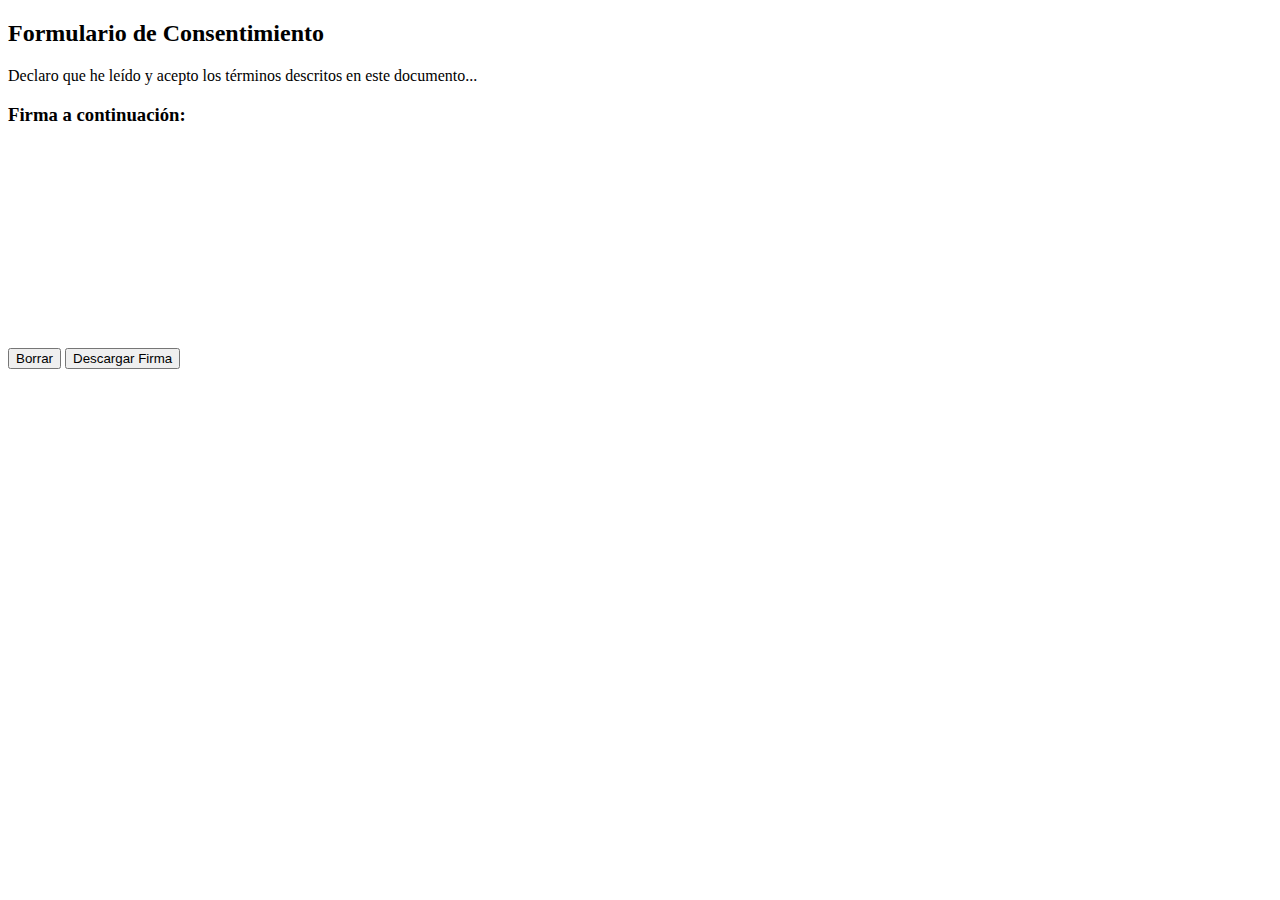
==== index.html @ 46d22f37 "Create index.html" ====
<!DOCTYPE html>
<html lang="es">
<head>
  <meta charset="UTF-8" />
  <meta name="viewport" content="width=device-width, initial-scale=1.0"/>
  <title>Consentimiento con Firma</title>
  <link rel="stylesheet" href="style.css" />
</head>
<body>
  <div class="container">
    <h2>Formulario de Consentimiento</h2>
    <p>Declaro que he leído y acepto los términos descritos en este documento...</p>

    <h3>Firma a continuación:</h3>
    <canvas id="signature-pad" width="500" height="200"></canvas>
    <div class="buttons">
      <button id="clear">Borrar</button>
      <button id="download">Descargar Firma</button>
    </div>
  </div>

  <script src="script.js"></script>
</body>
</html>
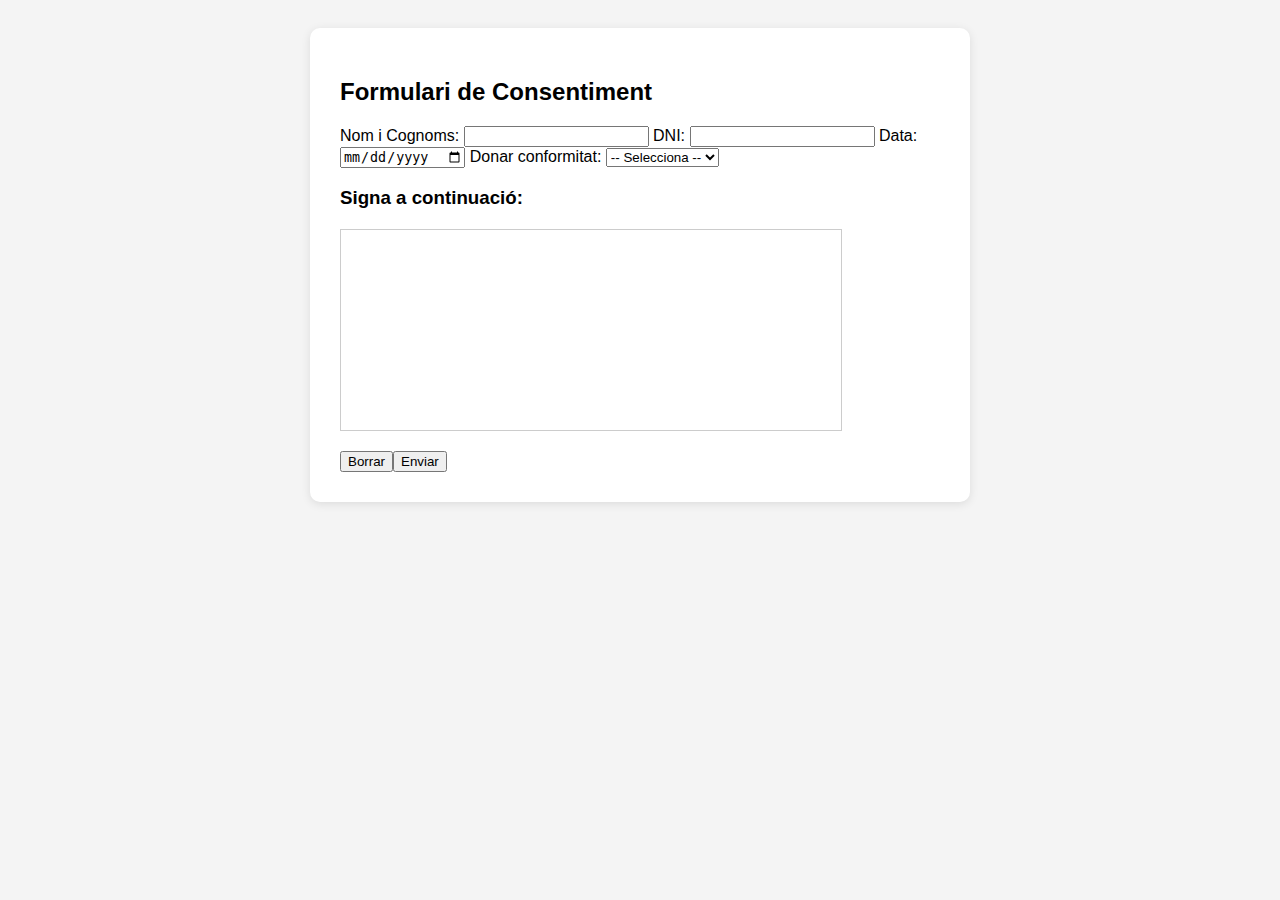
==== commit f5dd24ee: "index.html" ====
--- a/index.html
+++ b/index.html
@@ -1,22 +1,39 @@
 <!DOCTYPE html>
-<html lang="es">
+<html lang="ca">
 <head>
   <meta charset="UTF-8" />
   <meta name="viewport" content="width=device-width, initial-scale=1.0"/>
-  <title>Consentimiento con Firma</title>
+  <title>Consentiment amb Signatura</title>
   <link rel="stylesheet" href="style.css" />
 </head>
 <body>
   <div class="container">
-    <h2>Formulario de Consentimiento</h2>
-    <p>Declaro que he leído y acepto los términos descritos en este documento...</p>
+    <h2>Formulari de Consentiment</h2>
 
-    <h3>Firma a continuación:</h3>
-    <canvas id="signature-pad" width="500" height="200"></canvas>
-    <div class="buttons">
-      <button id="clear">Borrar</button>
-      <button id="download">Descargar Firma</button>
-    </div>
+    <form id="consent-form">
+      <label for="nom">Nom i Cognoms:</label>
+      <input type="text" id="nom" name="nom" required />
+
+      <label for="dni">DNI:</label>
+      <input type="text" id="dni" name="dni" required />
+
+      <label for="data">Data:</label>
+      <input type="date" id="data" name="data" required />
+
+      <label for="conformitat">Donar conformitat:</label>
+      <select id="conformitat" name="conformitat" required>
+        <option value="">-- Selecciona --</option>
+        <option value="Sí">Sí</option>
+        <option value="No">No</option>
+      </select>
+
+      <h3>Signa a continuació:</h3>
+      <canvas id="signature-pad" width="500" height="200"></canvas>
+      <div class="buttons">
+        <button type="button" id="clear">Borrar</button>
+        <button type="submit" id="submit">Enviar</button>
+      </div>
+    </form>
   </div>
 
   <script src="script.js"></script>
--- a/style.css
+++ b/style.css
@@ -0,0 +1,25 @@
+body {
+  font-family: sans-serif;
+  background-color: #f4f4f4;
+  padding: 20px;
+}
+
+.container {
+  background: white;
+  padding: 30px;
+  max-width: 600px;
+  margin: auto;
+  border-radius: 10px;
+  box-shadow: 0 2px 10px rgba(0,0,0,0.1);
+}
+
+canvas {
+  border: 1px solid #ccc;
+  display: block;
+  margin: 20px 0;
+}
+
+.buttons {
+  display: flex;
+  gap: 10px;
+}
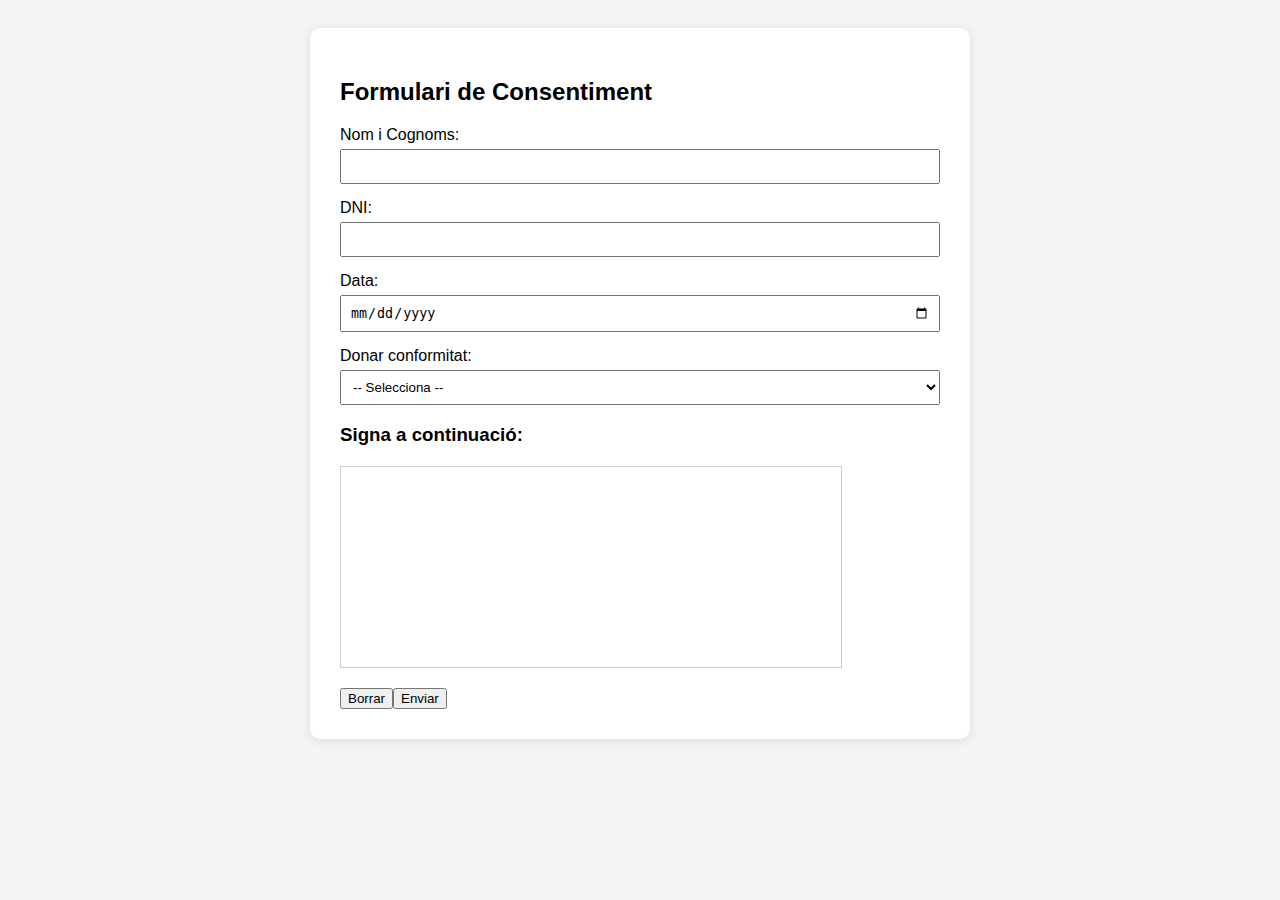
==== commit b47e33c4: "index.html" ====
--- a/index.html
+++ b/index.html
@@ -38,4 +38,5 @@
 
   <script src="script.js"></script>
 </body>
+  <script type="module" src="script.js"></script>
 </html>
--- a/style.css
+++ b/style.css
@@ -13,6 +13,18 @@
   box-shadow: 0 2px 10px rgba(0,0,0,0.1);
 }
 
+label {
+  display: block;
+  margin-top: 15px;
+}
+
+input, select {
+  width: 100%;
+  padding: 8px;
+  margin-top: 5px;
+  box-sizing: border-box;
+}
+
 canvas {
   border: 1px solid #ccc;
   display: block;
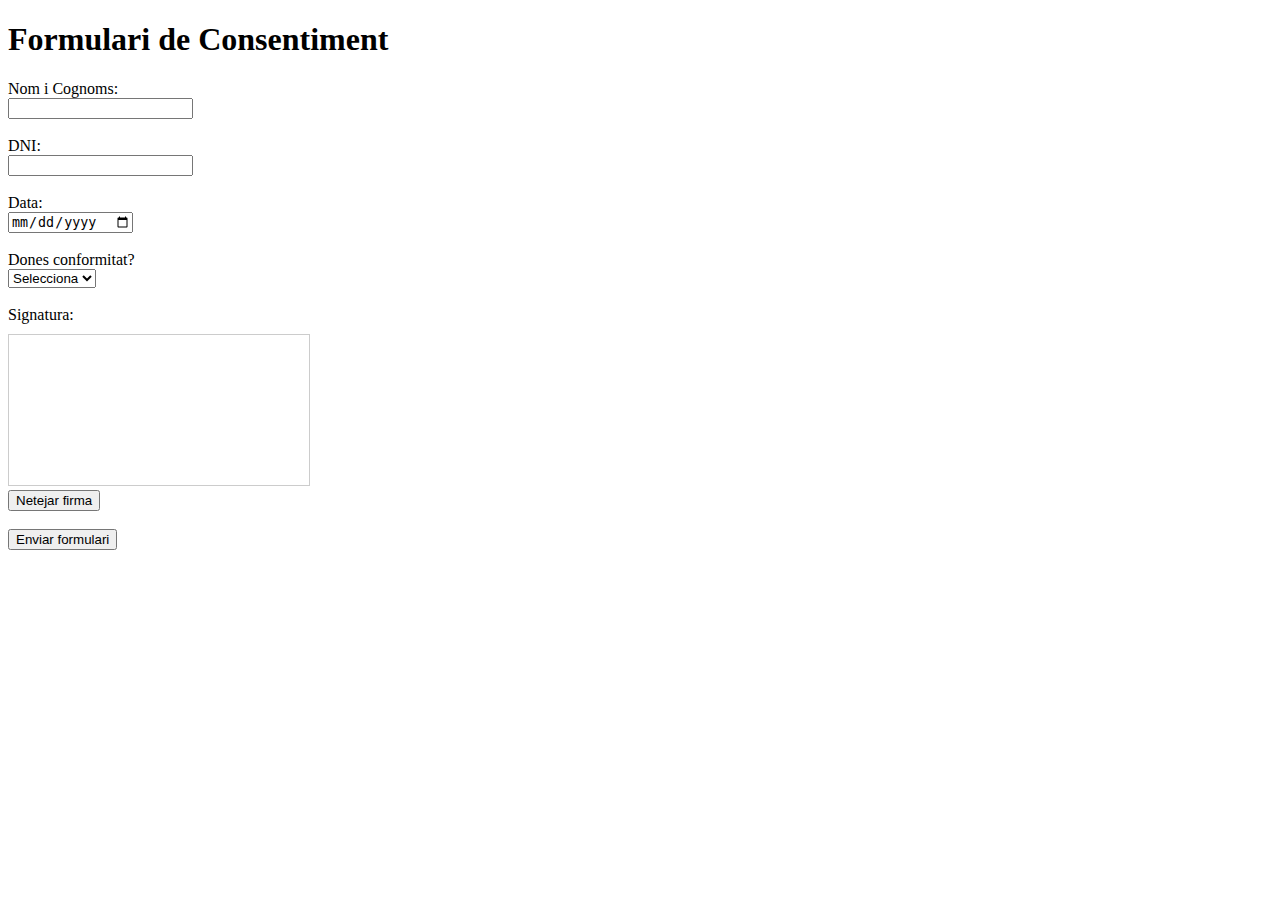
==== commit a4bdff47: "index.html" ====
--- a/index.html
+++ b/index.html
@@ -1,42 +1,39 @@
 <!DOCTYPE html>
 <html lang="ca">
 <head>
-  <meta charset="UTF-8" />
-  <meta name="viewport" content="width=device-width, initial-scale=1.0"/>
-  <title>Consentiment amb Signatura</title>
-  <link rel="stylesheet" href="style.css" />
+  <meta charset="UTF-8">
+  <title>Formulari de Consentiment</title>
+  <style>
+    canvas { border: 1px solid #ccc; margin-top: 10px; }
+  </style>
 </head>
 <body>
-  <div class="container">
-    <h2>Formulari de Consentiment</h2>
+  <h1>Formulari de Consentiment</h1>
 
-    <form id="consent-form">
-      <label for="nom">Nom i Cognoms:</label>
-      <input type="text" id="nom" name="nom" required />
+  <form id="consent-form">
+    <label for="nom">Nom i Cognoms:</label><br>
+    <input type="text" id="nom" required><br><br>
 
-      <label for="dni">DNI:</label>
-      <input type="text" id="dni" name="dni" required />
+    <label for="dni">DNI:</label><br>
+    <input type="text" id="dni" required><br><br>
 
-      <label for="data">Data:</label>
-      <input type="date" id="data" name="data" required />
+    <label for="data">Data:</label><br>
+    <input type="date" id="data" required><br><br>
 
-      <label for="conformitat">Donar conformitat:</label>
-      <select id="conformitat" name="conformitat" required>
-        <option value="">-- Selecciona --</option>
-        <option value="Sí">Sí</option>
-        <option value="No">No</option>
-      </select>
+    <label for="conformitat">Dones conformitat?</label><br>
+    <select id="conformitat" required>
+      <option value="">Selecciona</option>
+      <option value="sí">Sí</option>
+      <option value="no">No</option>
+    </select><br><br>
 
-      <h3>Signa a continuació:</h3>
-      <canvas id="signature-pad" width="500" height="200"></canvas>
-      <div class="buttons">
-        <button type="button" id="clear">Borrar</button>
-        <button type="submit" id="submit">Enviar</button>
-      </div>
-    </form>
-  </div>
+    <label>Signatura:</label><br>
+    <canvas id="signature-pad" width="300" height="150"></canvas><br>
+    <button type="button" id="clear">Netejar firma</button><br><br>
 
-  <script src="script.js"></script>
+    <button type="submit">Enviar formulari</button>
+  </form>
+
+  <script type="module" src="script.js"></script>
 </body>
-  <script type="module" src="script.js"></script>
 </html>
